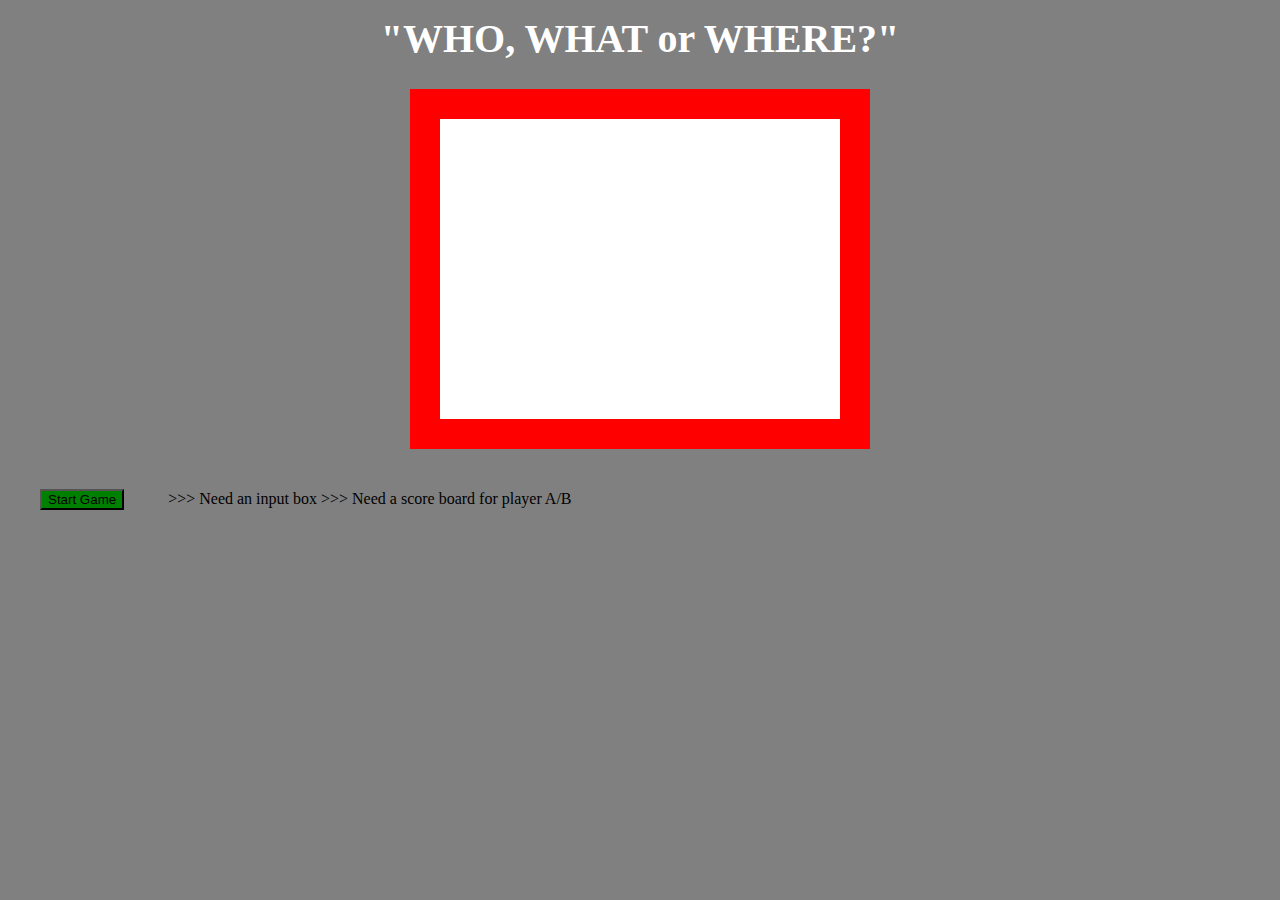
==== index.html @ 1e8a7753 "add fade box functionality" ====
<html>
<head>
	<title>PICTURE GAME: Who, What or Where?</title>
	<link rel="stylesheet" type="text/css" href="style.css">
</head>
<body>
	<h1>"WHO, WHAT or WHERE?"</h1>
	<div id="container">
		<div class="box"></div>
		<div class="box"></div>
		<div class="box"></div>
		<div class="box"></div>
		<div class="box"></div>
		<div class="box"></div>
		<div class="box"></div>
		<div class="box"></div>
		<div class="box"></div>
		<div class="box"></div>
		<div class="box"></div>
		<div class="box"></div>
		<div class="box"></div>
		<div class="box"></div>
		<div class="box"></div>
		<div class="box"></div>
		<div class="box"></div>
		<div class="box"></div>
		<div class="box"></div>
		<div class="box"></div>
		<div class="box"></div>
		<div class="box"></div>
		<div class="box"></div>
		<div class="box"></div>
		<div class="box"></div>
		<div class="box"></div>
		<div class="box"></div>
		<div class="box"></div>
		<div class="box"></div>
		<div class="box"></div>
		<div class="box"></div>
		<div class="box"></div>

	</div>
	<button id="myButton">Start Game</button>
>>> Need an input box
>>> Need a score board for player A/B

<p id="demo"></p>

	<script type="text/javascript" src="main.js"></script>
	<script type="text/javascript" src="imageObjs.js"></script>
</body>
</html>
---- style.css ----
body {
	margin: 0;
	padding: 0;
	background: gray;
}

h1 {
	text-align: center;
	color: white;
	font-size: 40px;
	padding-top: 15px;
}


div {
	
}

#container {
	background: url("http://www.seaadventures.is/images/atlantic-puffin-seabird-blur-bg-u719.png");
	background-size: cover;
    background-repeat: no-repeat;
    margin: auto; 
	height: 300px;
	width: 400px;
	border: 30px solid red;

}

.box {
	width: 50px;
	height: 75px;
	background: white;
	float: left;
	border-size: 5px;
	border-color: rgba(255,255,255,0);

}

button {
	background: green;
	margin: 40px;
}

.demo {
	text-align: center;
	color: red;
	font-size: 40px;
	padding-top: 2px;

}

.needToFade {

}

.transparent {
	background: none;
	transition: all 2s;
}
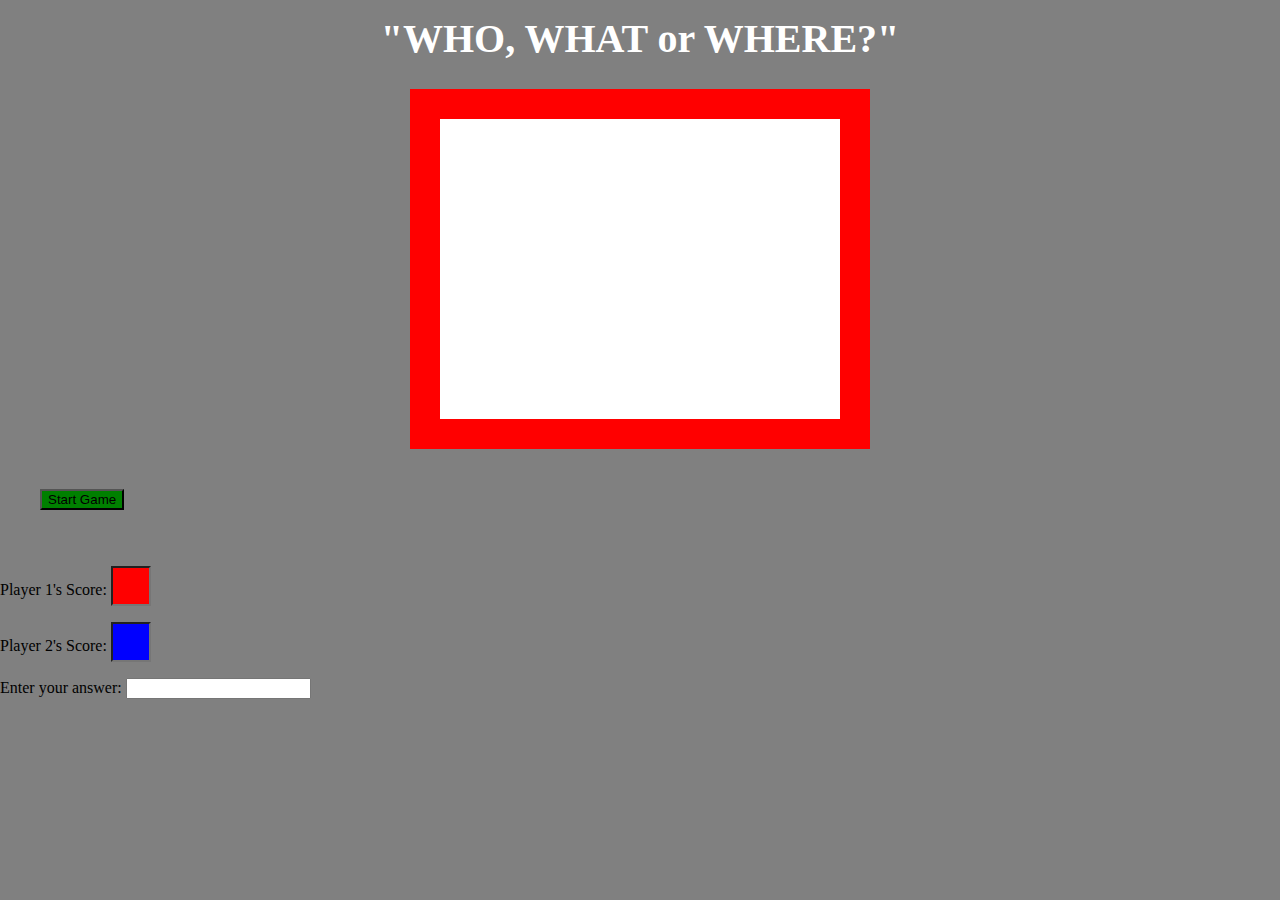
==== commit 38722fec: "add scoreboard and input box" ====
--- a/index.html
+++ b/index.html
@@ -40,9 +40,20 @@
 		<div class="box"></div>
 
 	</div>
-	<button id="myButton">Start Game</button>
->>> Need an input box
->>> Need a score board for player A/B
+<button id="myButton">Start Game</button>
+
+<p> Player 1's Score:  
+    <input id="score1" name=player1Score> </input>
+</p>
+  
+
+<p> Player 2's Score: 
+	<input id="score2" name=player2Score> </input>
+</p>
+
+<p> Enter your answer: 
+	<input id="answerInput"></input>
+</p>
 
 <p id="demo"></p>
 
--- a/style.css
+++ b/style.css
@@ -50,11 +50,26 @@
 
 }
 
-.needToFade {
-
-}
 
 .transparent {
 	background: none;
 	transition: all 2s;
 }
+
+#score1 {
+    font-size:  28;
+    background-color: red;
+    color: white;
+    height: 40px;
+    width: 40px;
+    text-align: center;
+}
+
+#score2 {
+    font-size:  28;
+    background-color: blue;
+    color: white;
+    height: 40px;
+    width: 40px;
+    text-align: center;
+}
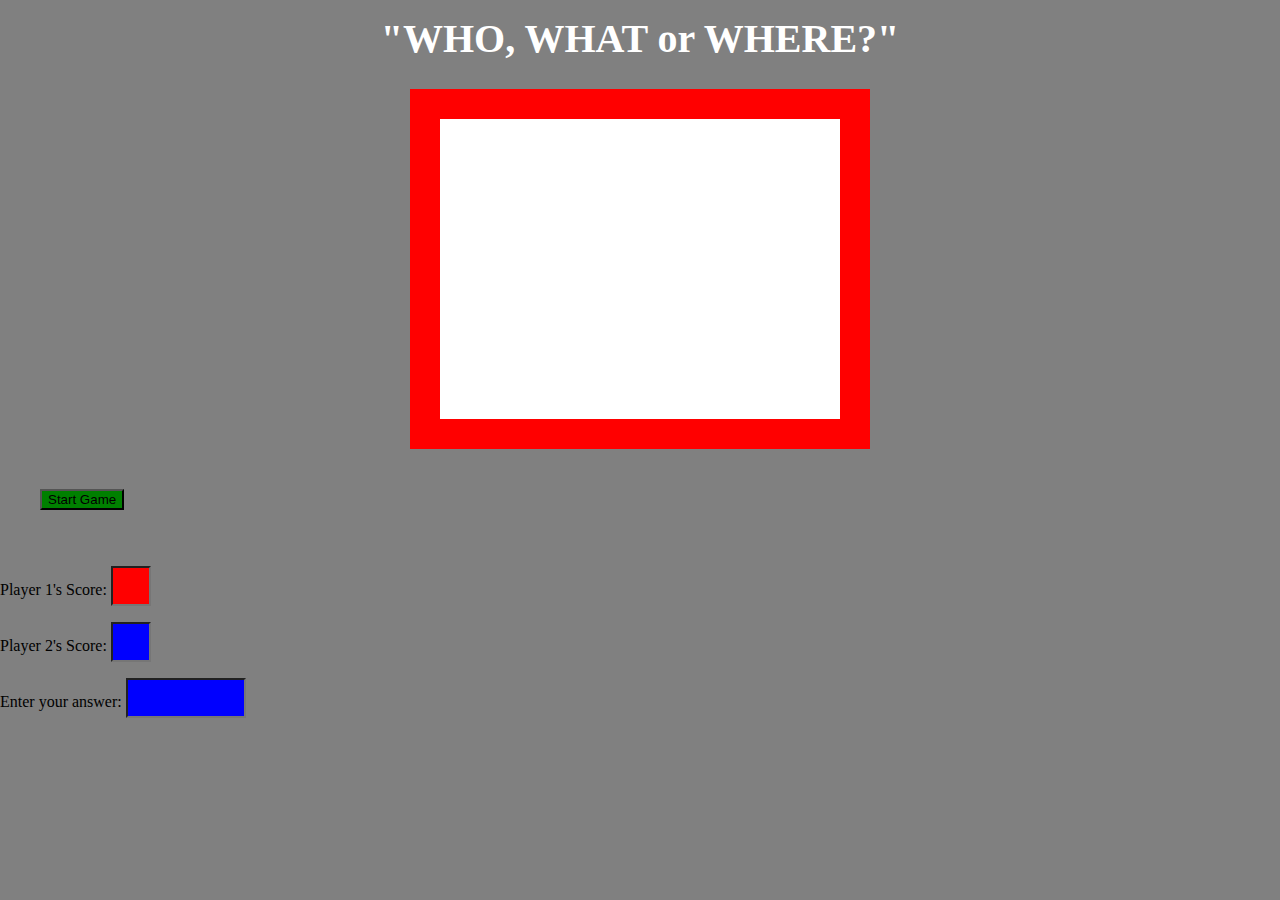
==== commit 582ae4c3: "Solve Random Background Image" ====
--- a/index.html
+++ b/index.html
@@ -56,8 +56,9 @@
 </p>
 
 <p id="demo"></p>
+	
+	<script type="text/javascript" src="imageObjs.js"></script>
+	<script type="text/javascript" src="main.js"></script>
 
-	<script type="text/javascript" src="main.js"></script>
-	<script type="text/javascript" src="imageObjs.js"></script>
 </body>
 </html>--- a/style.css
+++ b/style.css
@@ -17,7 +17,7 @@
 }
 
 #container {
-	background: url("http://www.seaadventures.is/images/atlantic-puffin-seabird-blur-bg-u719.png");
+	/*background: url(urlImage); no longer needed as is set by the randomizer*/
 	background-size: cover;
     background-repeat: no-repeat;
     margin: auto; 
@@ -73,3 +73,12 @@
     width: 40px;
     text-align: center;
 }
+
+#answerInput {
+    font-size:  28;
+    background-color: blue;
+    color: white;
+    height: 40px;
+    width: 120px;
+    text-align: center;
+}
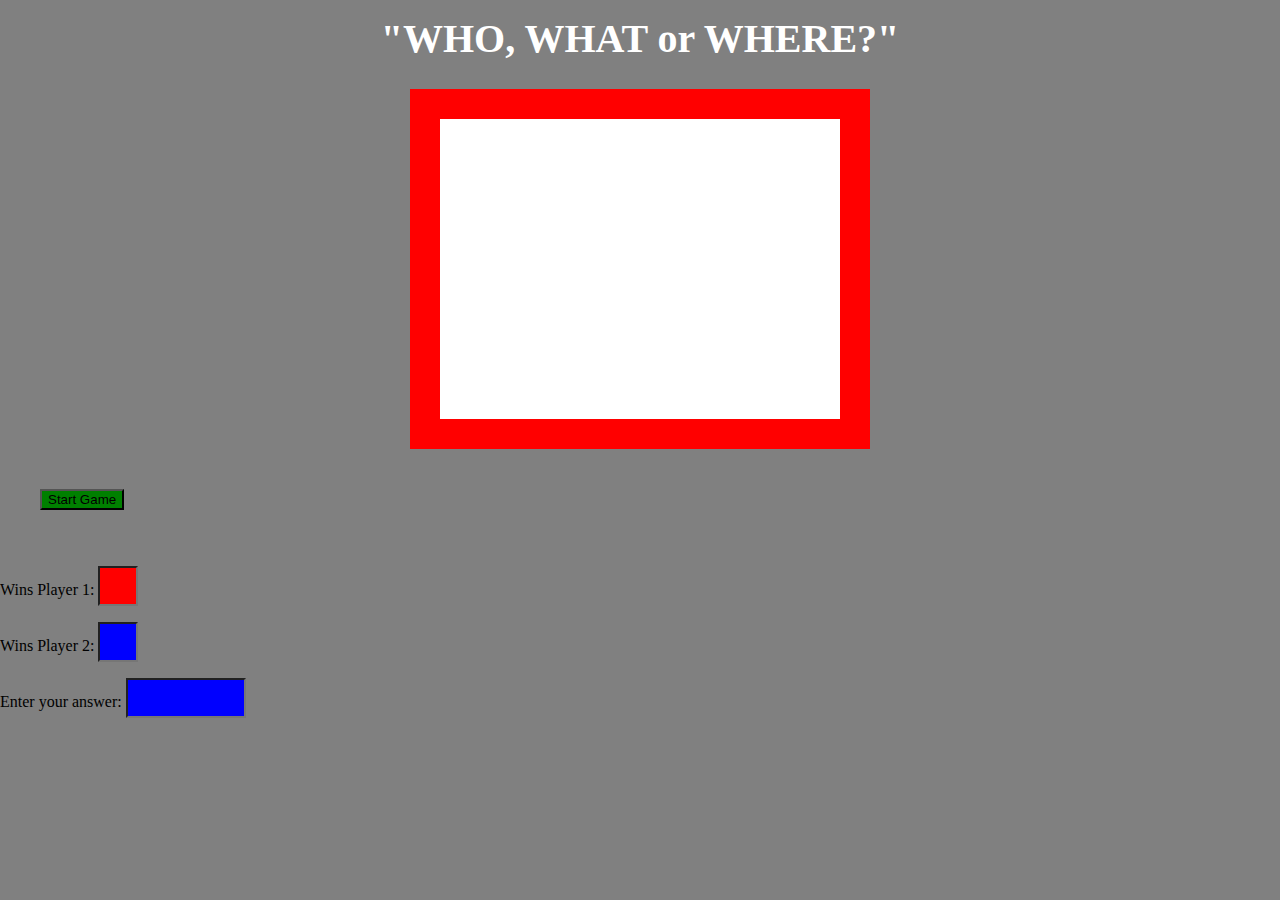
==== commit e92e6cb2: "Define start logic" ====
--- a/index.html
+++ b/index.html
@@ -42,12 +42,12 @@
 	</div>
 <button id="myButton">Start Game</button>
 
-<p> Player 1's Score:  
+<p> Wins Player 1:  
     <input id="score1" name=player1Score> </input>
 </p>
   
 
-<p> Player 2's Score: 
+<p> Wins Player 2: 
 	<input id="score2" name=player2Score> </input>
 </p>
 
@@ -56,7 +56,7 @@
 </p>
 
 <p id="demo"></p>
-	
+<!-- the image.Objs script must run first -->
 	<script type="text/javascript" src="imageObjs.js"></script>
 	<script type="text/javascript" src="main.js"></script>
 
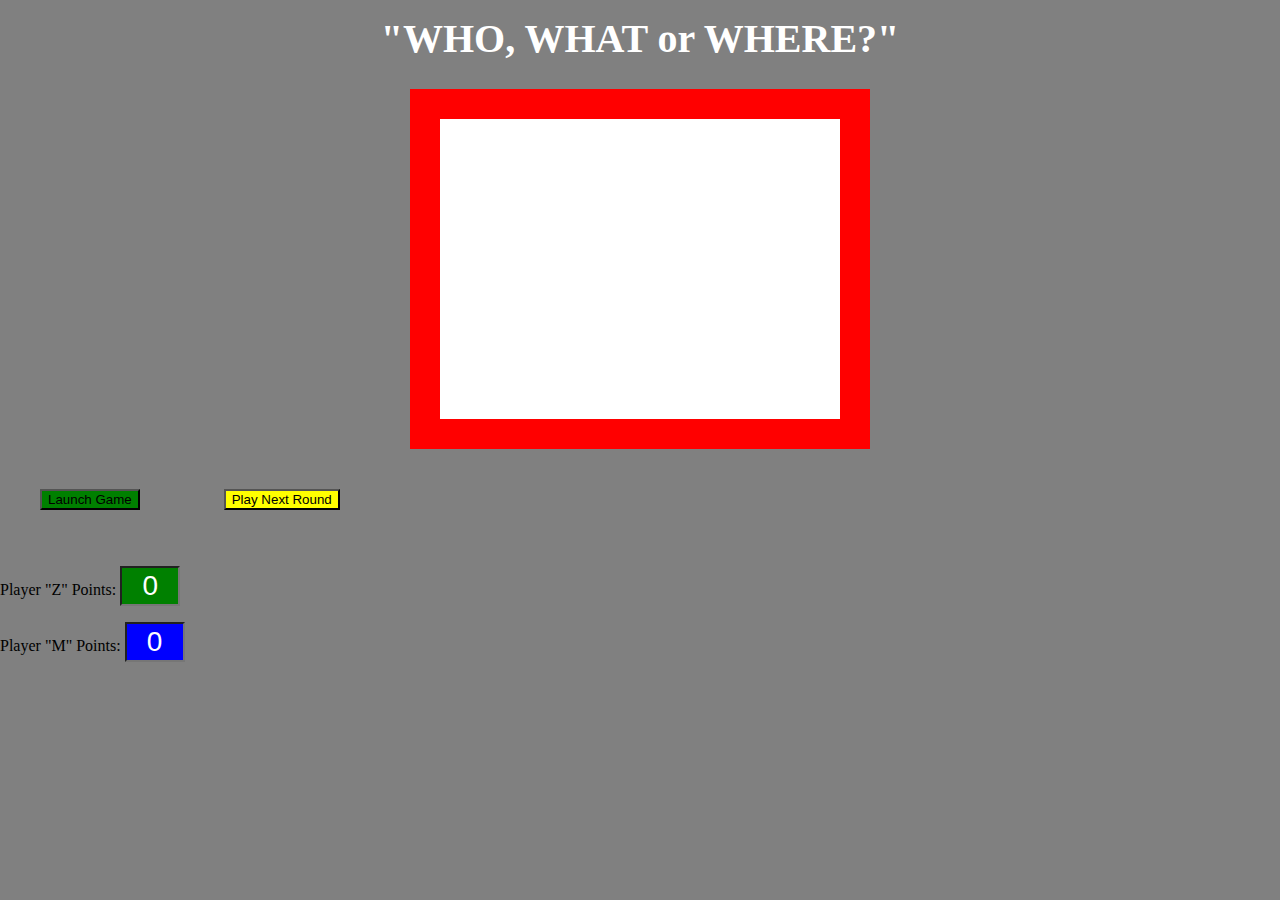
==== commit e573c95e: "update playerScores capability" ====
--- a/index.html
+++ b/index.html
@@ -1,6 +1,6 @@
 <html>
 <head>
-	<title>PICTURE GAME: Who, What or Where?</title>
+	<title>Who, What or Where?</title>
 	<link rel="stylesheet" type="text/css" href="style.css">
 </head>
 <body>
@@ -40,22 +40,19 @@
 		<div class="box"></div>
 
 	</div>
-<button id="myButton">Start Game</button>
+<button id="myButton">Launch Game</button>
+<button id="nextRound">Play Next Round</button>
 
-<p> Wins Player 1:  
-    <input id="score1" name=player1Score> </input>
+<p> Player "Z" Points:  
+    <input id="score1" value="0"> </input>
 </p>
   
 
-<p> Wins Player 2: 
-	<input id="score2" name=player2Score> </input>
+<p> Player "M" Points: 
+	<input id="score2" value="0"> </input>
 </p>
 
-<p> Enter your answer: 
-	<input id="answerInput"></input>
-</p>
 
-<p id="demo"></p>
 <!-- the image.Objs script must run first -->
 	<script type="text/javascript" src="imageObjs.js"></script>
 	<script type="text/javascript" src="main.js"></script>
--- a/style.css
+++ b/style.css
@@ -37,31 +37,27 @@
 
 }
 
-button {
+#myButton {
 	background: green;
 	margin: 40px;
 }
 
-.demo {
-	text-align: center;
-	color: red;
-	font-size: 40px;
-	padding-top: 2px;
-
+#nextRound {
+	background: yellow;
+	margin: 40px;
 }
-
 
 .transparent {
 	background: none;
-	transition: all 2s;
+	transition: all 1s;
 }
 
 #score1 {
     font-size:  28;
-    background-color: red;
+    background-color: green;
     color: white;
     height: 40px;
-    width: 40px;
+    width: 60px;
     text-align: center;
 }
 
@@ -70,13 +66,13 @@
     background-color: blue;
     color: white;
     height: 40px;
-    width: 40px;
+    width: 60px;
     text-align: center;
 }
 
 #answerInput {
     font-size:  28;
-    background-color: blue;
+    background-color: white;
     color: white;
     height: 40px;
     width: 120px;
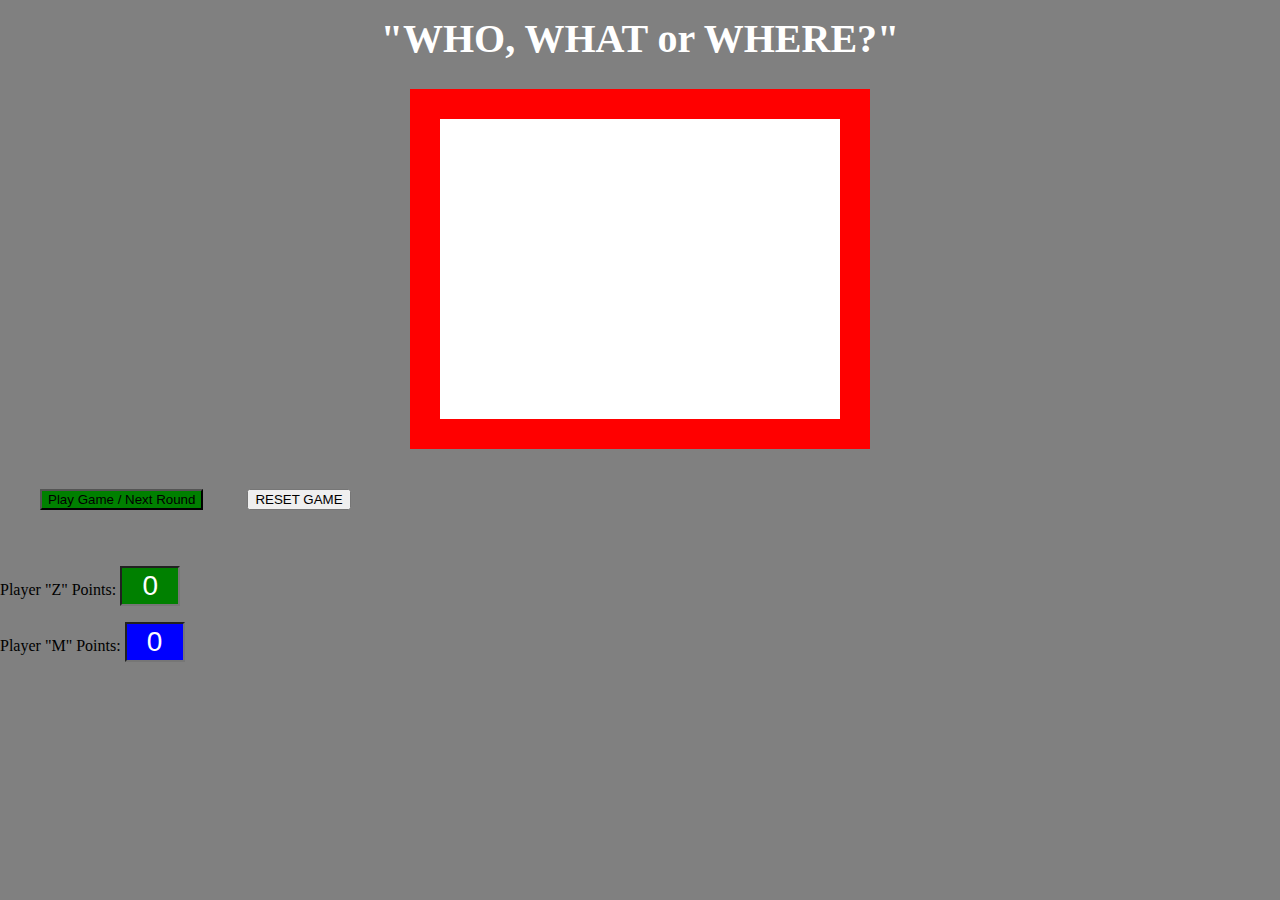
==== commit 1a7a9fe3: "add win logic and reset fuctionality" ====
--- a/index.html
+++ b/index.html
@@ -2,6 +2,7 @@
 <head>
 	<title>Who, What or Where?</title>
 	<link rel="stylesheet" type="text/css" href="style.css">
+	<script src="http://ajax.googleapis.com/ajax/libs/jquery/1.11.1/jquery.min.js"></script>
 </head>
 <body>
 	<h1>"WHO, WHAT or WHERE?"</h1>
@@ -40,8 +41,8 @@
 		<div class="box"></div>
 
 	</div>
-<button id="myButton">Launch Game</button>
-<button id="nextRound">Play Next Round</button>
+<button id="myButton">Play Game / Next Round</button>
+<button id="resetGame">RESET GAME</button>
 
 <p> Player "Z" Points:  
     <input id="score1" value="0"> </input>
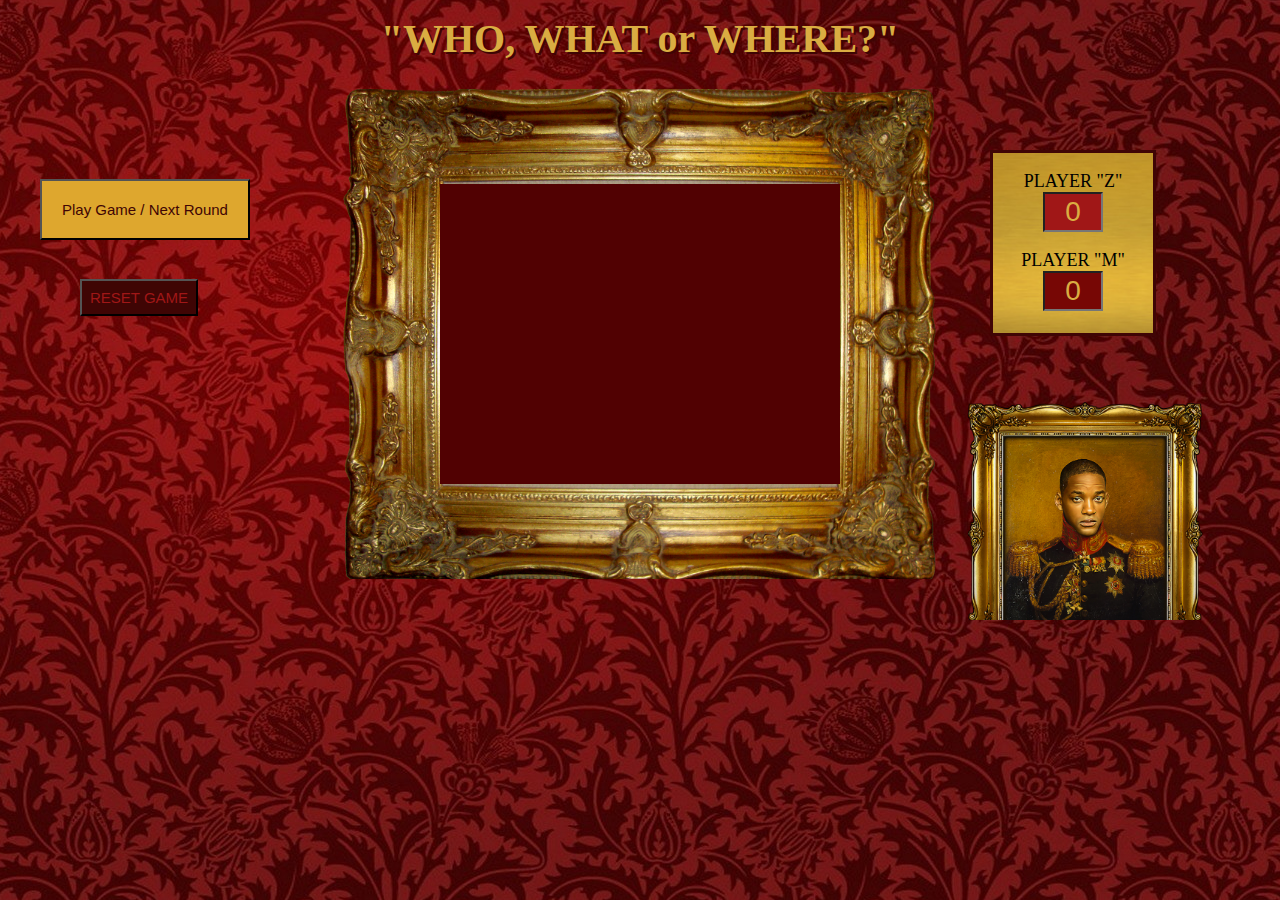
==== commit fdbbad45: "add css styling" ====
--- a/index.html
+++ b/index.html
@@ -4,55 +4,62 @@
 	<link rel="stylesheet" type="text/css" href="style.css">
 	<script src="http://ajax.googleapis.com/ajax/libs/jquery/1.11.1/jquery.min.js"></script>
 </head>
+
 <body>
 	<h1>"WHO, WHAT or WHERE?"</h1>
-	<div id="container">
-		<div class="box"></div>
-		<div class="box"></div>
-		<div class="box"></div>
-		<div class="box"></div>
-		<div class="box"></div>
-		<div class="box"></div>
-		<div class="box"></div>
-		<div class="box"></div>
-		<div class="box"></div>
-		<div class="box"></div>
-		<div class="box"></div>
-		<div class="box"></div>
-		<div class="box"></div>
-		<div class="box"></div>
-		<div class="box"></div>
-		<div class="box"></div>
-		<div class="box"></div>
-		<div class="box"></div>
-		<div class="box"></div>
-		<div class="box"></div>
-		<div class="box"></div>
-		<div class="box"></div>
-		<div class="box"></div>
-		<div class="box"></div>
-		<div class="box"></div>
-		<div class="box"></div>
-		<div class="box"></div>
-		<div class="box"></div>
-		<div class="box"></div>
-		<div class="box"></div>
-		<div class="box"></div>
-		<div class="box"></div>
+	<div class="frame">
+		<div id="container">
+			<div class="box"></div>
+			<div class="box"></div>
+			<div class="box"></div>
+			<div class="box"></div>
+			<div class="box"></div>
+			<div class="box"></div>
+			<div class="box"></div>
+			<div class="box"></div>
+			<div class="box"></div>
+			<div class="box"></div>
+			<div class="box"></div>
+			<div class="box"></div>
+			<div class="box"></div>
+			<div class="box"></div>
+			<div class="box"></div>
+			<div class="box"></div>
+			<div class="box"></div>
+			<div class="box"></div>
+			<div class="box"></div>
+			<div class="box"></div>
+			<div class="box"></div>
+			<div class="box"></div>
+			<div class="box"></div>
+			<div class="box"></div>
+			<div class="box"></div>
+			<div class="box"></div>
+			<div class="box"></div>
+			<div class="box"></div>
+			<div class="box"></div>
+			<div class="box"></div>
+			<div class="box"></div>
+			<div class="box"></div>
 
+		</div>
 	</div>
-<button id="myButton">Play Game / Next Round</button>
-<button id="resetGame">RESET GAME</button>
+	<div class="holder">
+		<button id="myButton">Play Game / Next Round</button>
+		<button id="resetGame">RESET GAME</button>
 
-<p> Player "Z" Points:  
-    <input id="score1" value="0"> </input>
-</p>
-  
+		
+    </div>
+    <div class="scoreShow">
+		<p> PLAYER "Z"</br>
+			<input id="score1" value="0"> </input>
+		</p>
+		<p> PLAYER "M"</br>
+			<input id="score2" value="0"> </input>
+		</p>
+	</div>
 
-<p> Player "M" Points: 
-	<input id="score2" value="0"> </input>
-</p>
-
+	<div class="will"></div>
 
 <!-- the image.Objs script must run first -->
 	<script type="text/javascript" src="imageObjs.js"></script>
--- a/style.css
+++ b/style.css
@@ -1,74 +1,111 @@
+
 body {
 	margin: 0;
 	padding: 0;
-	background: gray;
+	background: url(redbkwallpaper.jpg) center center no-repeat;
 }
+
+
 
 h1 {
 	text-align: center;
-	color: white;
+	color: #DAAD42;
 	font-size: 40px;
 	padding-top: 15px;
+	text-shadow: 2px 2px #3F0504;
 }
 
 
-div {
-	
+
+.frame{
+	background: url(frame.png) center center no-repeat;
+	background-size: cover;
+	width: 600px;
+	height: 490px;
+	margin: 0 auto;
+	position: relative;
 }
 
+
+
 #container {
-	/*background: url(urlImage); no longer needed as is set by the randomizer*/
 	background-size: cover;
     background-repeat: no-repeat;
-    margin: auto; 
 	height: 300px;
 	width: 400px;
-	border: 30px solid red;
+	position: absolute;
+	left: 50%;	/*centering trick*/
+	margin-left: -200px;
+	top: 95px;
+}
 
-}
+
 
 .box {
 	width: 50px;
 	height: 75px;
-	background: white;
+	background: #510102;
 	float: left;
 	border-size: 5px;
 	border-color: rgba(255,255,255,0);
-
 }
 
+
+
 #myButton {
-	background: green;
-	margin: 40px;
+	background: #DEA72E;
+	color: #3F0504;
+	text-align: center;	
+	font-size: 15px;
+	position: absolute;
+	left: 40px;
+	top: -400px;
+	padding: 20px;
 }
 
-#nextRound {
-	background: yellow;
-	margin: 40px;
+
+
+#resetGame {
+	background: #3F0504;
+	color: #A01717;
+	text-align: center;	
+	font-size: 15px;
+	position: absolute;
+	left: 80px;
+	top: -300px;
+	padding: 8px;
 }
+
+
 
 .transparent {
 	background: none;
 	transition: all 1s;
 }
 
+
+
 #score1 {
     font-size:  28;
-    background-color: green;
-    color: white;
+    background-color: #A01717;
+    color: #DAAD42;
     height: 40px;
     width: 60px;
     text-align: center;
 }
 
+
+
 #score2 {
     font-size:  28;
-    background-color: blue;
-    color: white;
+    background-color: #770705;
+    color: #DAAD42;
     height: 40px;
     width: 60px;
     text-align: center;
 }
+
+
 
 #answerInput {
     font-size:  28;
@@ -78,3 +115,42 @@
     width: 120px;
     text-align: center;
 }
+
+
+
+.holder {
+	margin: 0 auto;	
+	position: relative;
+}
+
+
+
+.scoreShow {
+	font-size: 18px;
+	background: url(brass.jpg);
+	background-size: cover;
+    background-repeat: no-repeat;
+    text-align: center;
+	height: 180px;
+	width: 160px;
+	position: absolute;
+	left: 50%;	
+	margin-left: 350px;
+	top: 150px;
+	border: 3px solid #3F0505;
+}
+
+
+
+.will{
+	background: url(will.png);
+	background-size: cover;
+    background-repeat: no-repeat;
+    text-align: center;
+	height: 220px;
+	width: 240px;
+	position: absolute;
+	left: 50%;	
+	margin-left: 325px;
+	top: 400px;
+}